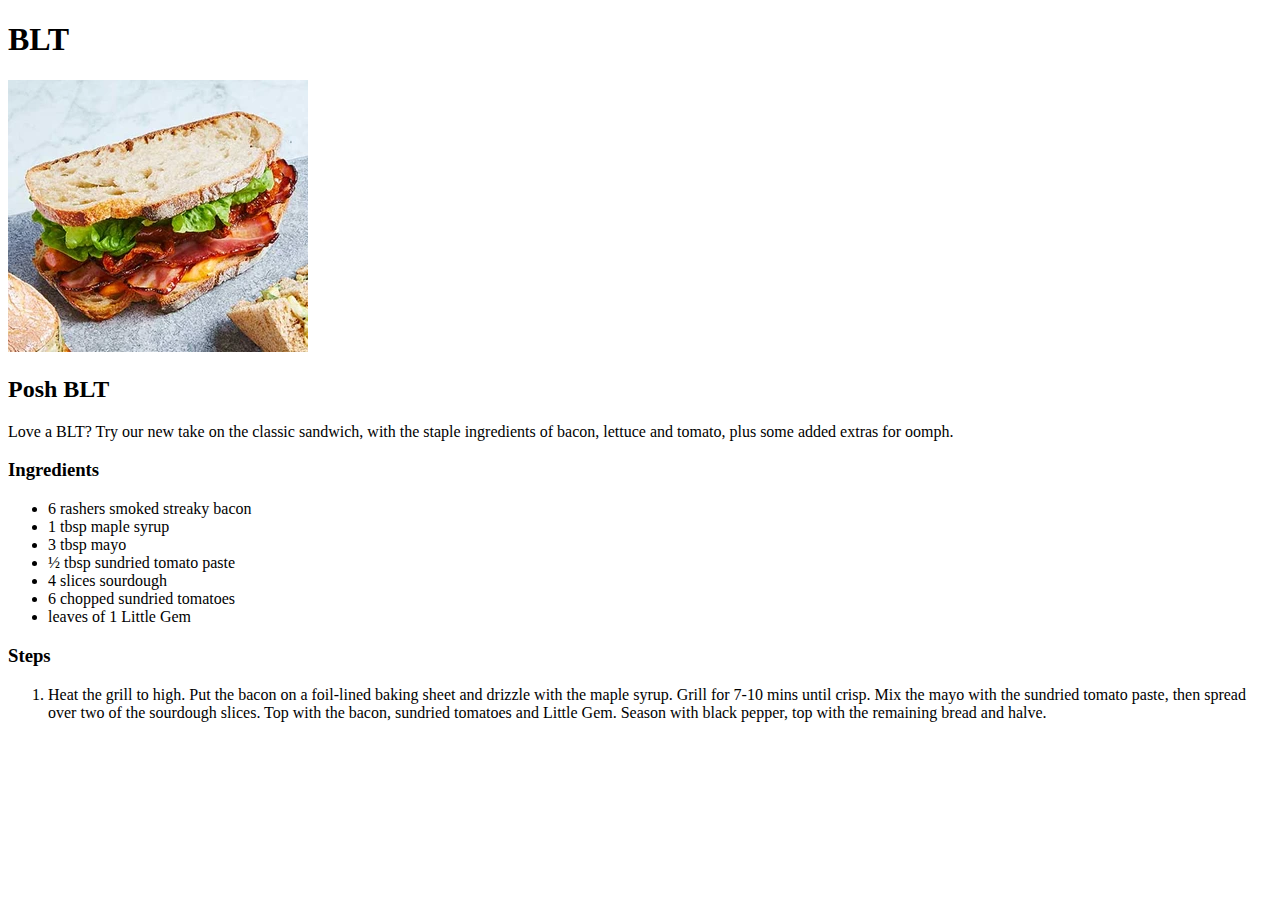
==== recipes/blt.html @ a6eddd46 "Set up and link to BLT page" ====
<!DOCTYPE html>
<html lang="en">
<head>
    <meta charset="UTF-8">
    <meta name="viewport" content="width=device-width, initial-scale=1.0">
    <title>BLT</title>
</head>
<body>
    <h1>BLT</h1>
    
    <img src="../images/blt.jpg" alt="BLT">
    <h2>Posh BLT</h2>

    <p>Love a BLT? Try our new take on the classic sandwich, with the staple 
        ingredients of bacon, lettuce and tomato, plus some added extras for oomph.</p>

    <h3>Ingredients</h3>
    <ul>
        <li>6 rashers smoked streaky bacon</li>
        <li>1 tbsp maple syrup</li>
        <li>3 tbsp mayo</li>
        <li>½ tbsp sundried tomato paste</li>
        <li>4 slices sourdough</li>
        <li>6 chopped sundried tomatoes</li>
        <li>leaves of 1 Little Gem</li>
    </ul>

    <h3>Steps</h3>
    <ol>
        <li>Heat the grill to high. Put the bacon on a foil-lined baking sheet and drizzle with 
            the maple syrup. Grill for 7-10 mins until crisp. Mix the mayo with the sundried 
            tomato paste, then spread over two of the sourdough slices. Top with the bacon, 
            sundried tomatoes and Little Gem. Season with black pepper, top with the remaining bread and halve.</li>
    </ol>
    
</body>
</html>
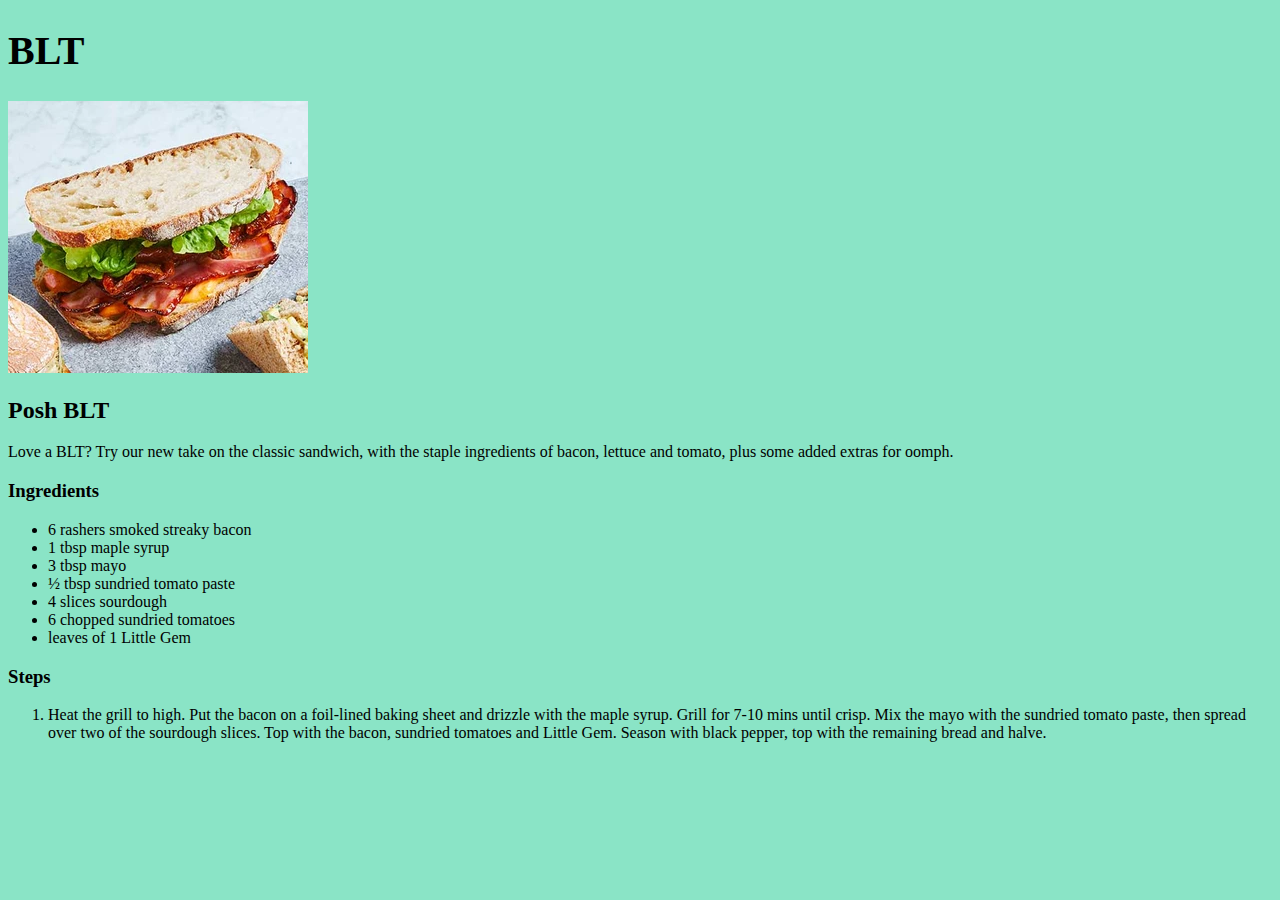
==== commit dd857dc8: "Add CSS" ====
--- a/recipes/blt.html
+++ b/recipes/blt.html
@@ -3,6 +3,7 @@
 <head>
     <meta charset="UTF-8">
     <meta name="viewport" content="width=device-width, initial-scale=1.0">
+    <link rel="stylesheet" href="../styles.css">
     <title>BLT</title>
 </head>
 <body>
--- a/styles.css
+++ b/styles.css
@@ -0,0 +1,17 @@
+* {
+    font-family: "Garamond", serif;
+    background-color: rgb(138, 228, 198); 
+}
+
+h1 {
+    font-size: 40px;
+}
+
+.main-heading {
+    font-size: 80px;
+}
+
+a {
+    font-weight: 800;
+}
+
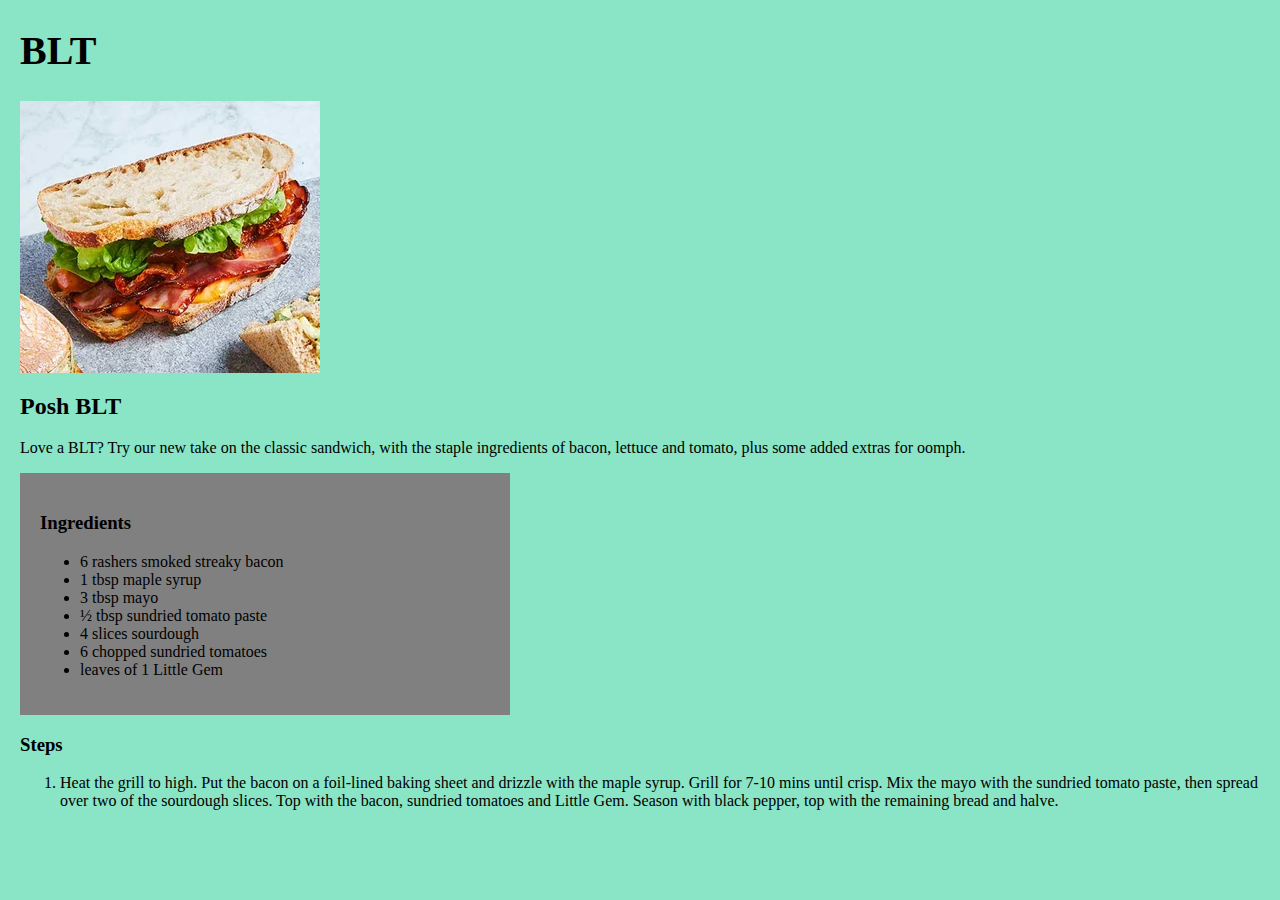
==== commit a9e91d62: "Add margins, padding and borders" ====
--- a/recipes/blt.html
+++ b/recipes/blt.html
@@ -15,16 +15,18 @@
     <p>Love a BLT? Try our new take on the classic sandwich, with the staple 
         ingredients of bacon, lettuce and tomato, plus some added extras for oomph.</p>
 
-    <h3>Ingredients</h3>
-    <ul>
-        <li>6 rashers smoked streaky bacon</li>
-        <li>1 tbsp maple syrup</li>
-        <li>3 tbsp mayo</li>
-        <li>½ tbsp sundried tomato paste</li>
-        <li>4 slices sourdough</li>
-        <li>6 chopped sundried tomatoes</li>
-        <li>leaves of 1 Little Gem</li>
-    </ul>
+    <div class="ingredients">
+        <h3>Ingredients</h3>
+        <ul>
+            <li>6 rashers smoked streaky bacon</li>
+            <li>1 tbsp maple syrup</li>
+            <li>3 tbsp mayo</li>
+            <li>½ tbsp sundried tomato paste</li>
+            <li>4 slices sourdough</li>
+            <li>6 chopped sundried tomatoes</li>
+            <li>leaves of 1 Little Gem</li>
+        </ul>
+    </div>
 
     <h3>Steps</h3>
     <ol>
--- a/styles.css
+++ b/styles.css
@@ -1,6 +1,14 @@
 * {
     font-family: "Garamond", serif;
+}
+
+body {
+    margin: 20px;
     background-color: rgb(138, 228, 198); 
+}
+
+img {
+    display: block;
 }
 
 h1 {
@@ -15,3 +23,10 @@
     font-weight: 800;
 }
 
+.ingredients {
+    margin-right: 750px;
+    padding: 20px;
+    border: 3px black;
+    background-color: grey;
+}
+
